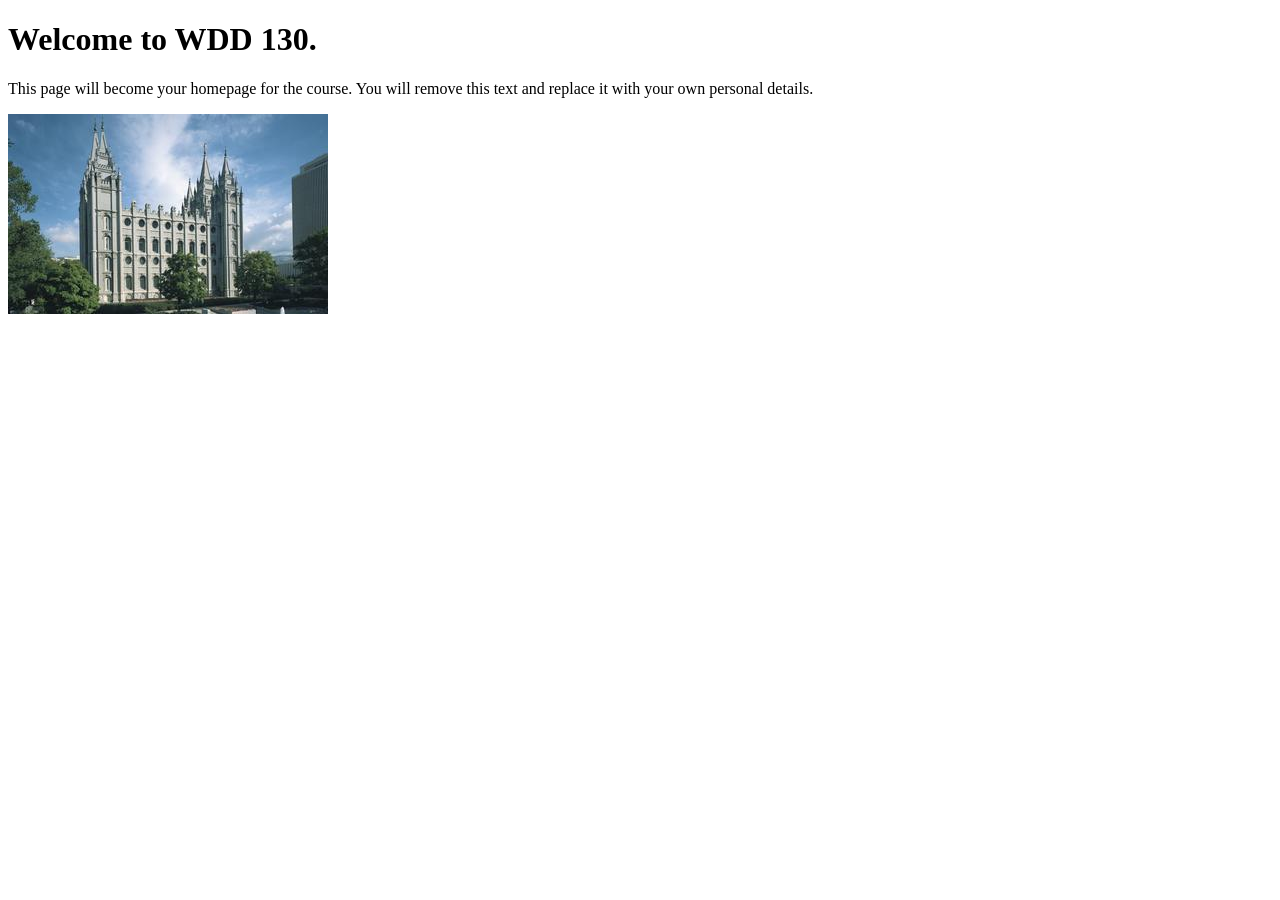
==== index.html @ 9073dfdb "Initial commit" ====
<!DOCTYPE html>
<html lang="en">
<head>
    <meta charset="UTF-8">
    <meta name="viewport" content="width=device-width, initial-scale=1.0">
    <title>WDD 130 | Personal Homepage</title>
</head>
<body>
    <h1>Welcome to WDD 130.</h1>
    <p>This page will become your homepage for the course. You will remove this text and replace it with your own personal details.</p>

    <img src="images/salt-lake-temple.jpg" alt="The Salt Lake Temple.">
</body>
</html>
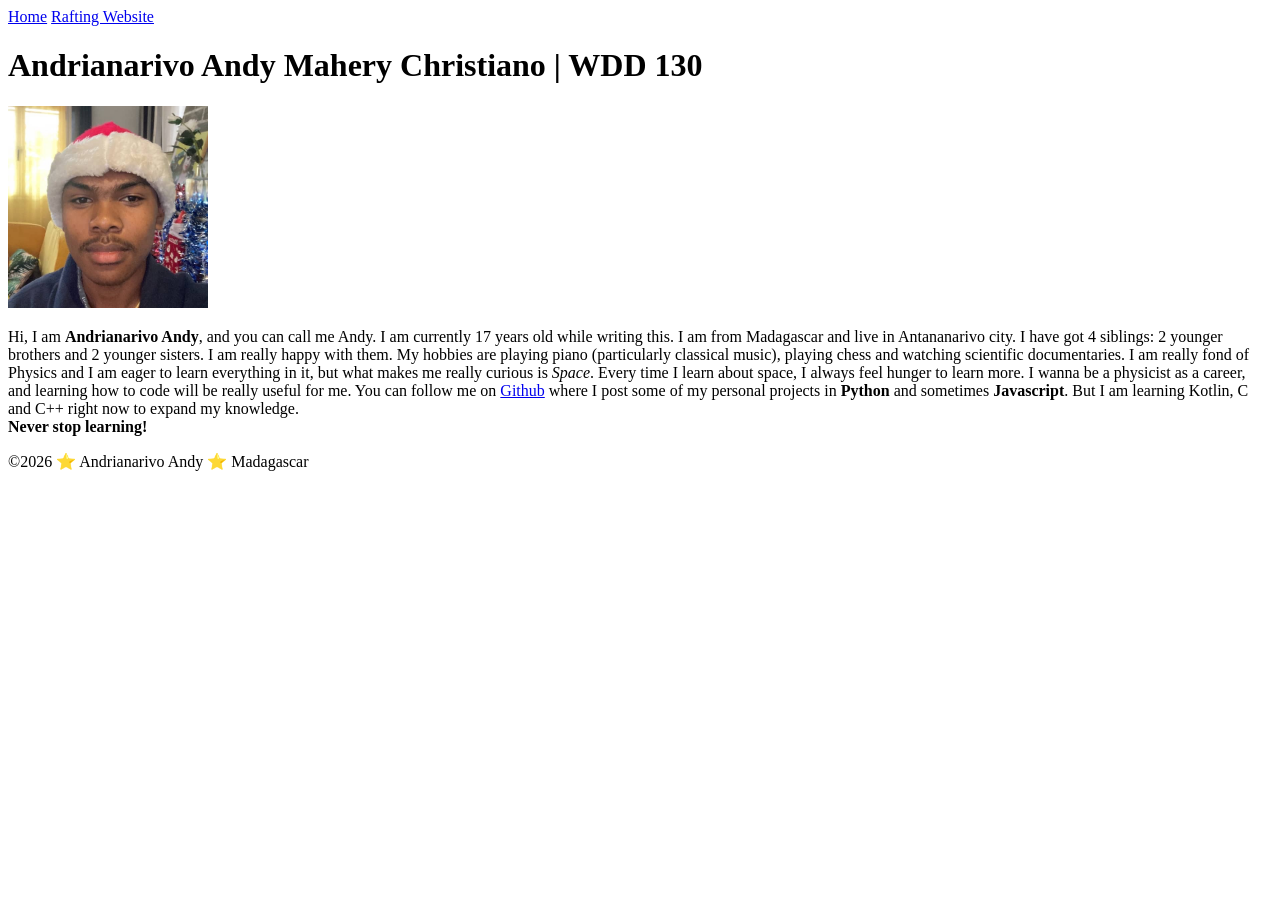
==== commit bf7eb86c: "W1 personal hompage" ====
--- a/index.html
+++ b/index.html
@@ -1,14 +1,45 @@
 <!DOCTYPE html>
 <html lang="en">
+
 <head>
     <meta charset="UTF-8">
     <meta name="viewport" content="width=device-width, initial-scale=1.0">
-    <title>WDD 130 | Personal Homepage</title>
+    <title>Andrianarivo Andy | WDD 130</title>
 </head>
+
 <body>
-    <h1>Welcome to WDD 130.</h1>
-    <p>This page will become your homepage for the course. You will remove this text and replace it with your own personal details.</p>
+    <header>
+        <nav>
+            <a href="#">Home</a>
+            <a href="wwr/">Rafting Website</a>
+        </nav>
+    </header>
 
-    <img src="images/salt-lake-temple.jpg" alt="The Salt Lake Temple.">
+    <main>
+        <h1>Andrianarivo Andy Mahery Christiano | WDD 130</h1>
+        <img src="images/profile.jpg" alt="Andrianarivo Andy profile picture" width="200">
+        <p>
+            Hi, I am <strong>Andrianarivo Andy</strong>, and you can call me Andy. I am currently 17
+            years old while writing this. I am from Madagascar and live in Antananarivo city.
+            I have got 4 siblings: 2 younger brothers and 2 younger sisters. I am really happy with
+            them. My hobbies are playing piano (particularly classical music), playing chess and
+            watching scientific documentaries.
+            I am really fond of Physics and I am eager to learn everything in it, but what makes me
+            really curious is <em>Space</em>. Every time I learn about space, I always feel hunger
+            to learn more.
+            I wanna be a physicist as a career, and learning how to code will be really useful for
+            me. You can follow me on <a href="https://github.com/Pika4ndy">Github</a> where I post
+            some of my
+            personal projects in <strong>Python</strong> and sometimes <strong>Javascript</strong>.
+            But I am learning
+            Kotlin, C and C++ right now to expand my knowledge. <br>
+            <strong>Never stop learning!</strong>
+        </p>
+    </main>
+
+    <footer>
+        &copy;2026 ⭐️ Andrianarivo Andy ⭐️ Madagascar
+    </footer>
 </body>
+
 </html>
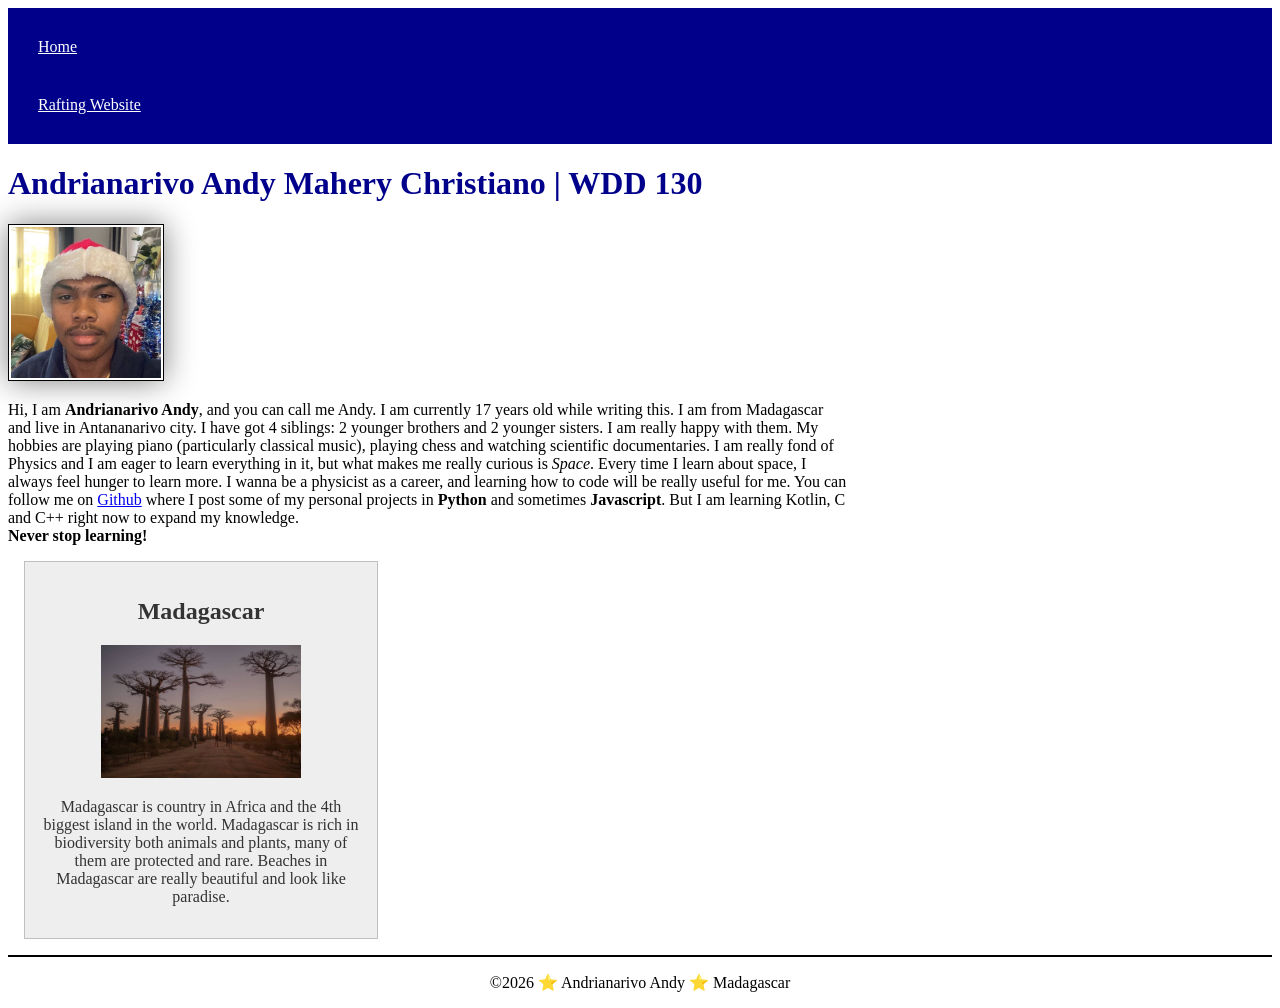
==== commit 00285777: "update homepage using css and semantic tags" ====
--- a/index.html
+++ b/index.html
@@ -4,7 +4,11 @@
 <head>
     <meta charset="UTF-8">
     <meta name="viewport" content="width=device-width, initial-scale=1.0">
+    <link rel="stylesheet" href="styles/styles.css">
     <title>Andrianarivo Andy | WDD 130</title>
+    <meta name="description"
+      content="Homepage of my WDD 130 course, where you can see all the assignments done by me.">
+    <meta name="author" content="Andrianarivo Andy">
 </head>
 
 <body>
@@ -37,8 +41,17 @@
         </p>
     </main>
 
+    <aside>
+        <h2>Madagascar</h2>
+        <img src="images/madagascar-picture.jpg"
+          alt="Baobab in Madagascar, with four people standing on a sunset">
+        <p>Madagascar is country in Africa and the 4th biggest island in the world. Madagascar is
+            rich in biodiversity both animals and plants, many of them are protected and rare.
+            Beaches in Madagascar are really beautiful and look like paradise.</p>
+    </aside>
+
     <footer>
-        &copy;2026 ⭐️ Andrianarivo Andy ⭐️ Madagascar
+        <p>&copy;2026 ⭐️ Andrianarivo Andy ⭐️ Madagascar</p>
     </footer>
 </body>
 
--- a/styles/styles.css
+++ b/styles/styles.css
@@ -0,0 +1,51 @@
+nav {
+    background-color: darkblue;
+    padding: 10px;
+}
+
+nav a {
+    color: white;
+    display: block;
+    padding: 20px;
+}
+
+main {
+    width: 840px;
+}
+
+aside {
+    width: 20rem;
+    margin: 1rem;
+    border: 1px solid rgba(0, 0, 0, .2);
+    padding: 1rem;
+    background-color: #eee;
+    color: #333;
+    text-align: center;
+}
+
+aside img {
+    width: 200px;
+    height: auto;
+}
+
+h1 {
+    color: darkblue;
+}
+
+main img {
+    width: 150px;
+    height: auto;
+    border: 1px solid black;
+    padding: 2px;
+    box-shadow: 0 0 30px gray;
+}
+
+p {
+    padding: 0;
+}
+
+footer {
+    margin-top: 10px;
+    border-top: 2px solid black;
+    text-align: center;
+}
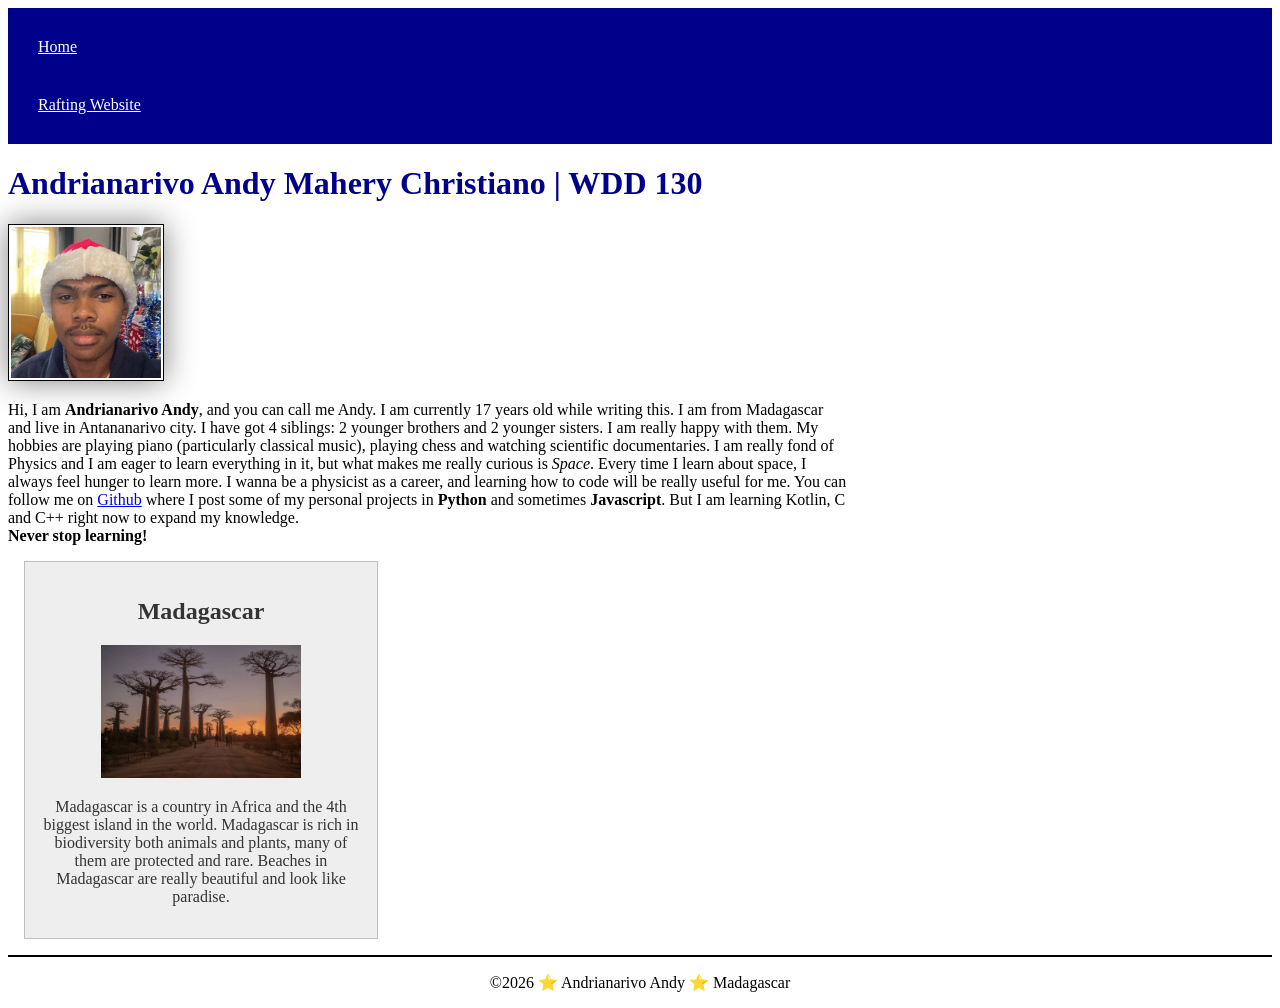
==== commit 448ff0e9: "week3 assignement and homepage update" ====
--- a/index.html
+++ b/index.html
@@ -45,7 +45,7 @@
         <h2>Madagascar</h2>
         <img src="images/madagascar-picture.jpg"
           alt="Baobab in Madagascar, with four people standing on a sunset">
-        <p>Madagascar is country in Africa and the 4th biggest island in the world. Madagascar is
+        <p>Madagascar is a country in Africa and the 4th biggest island in the world. Madagascar is
             rich in biodiversity both animals and plants, many of them are protected and rare.
             Beaches in Madagascar are really beautiful and look like paradise.</p>
     </aside>
--- a/styles/styles.css
+++ b/styles/styles.css
@@ -1,5 +1,10 @@
+:root {
+    --text-color: darkblue;
+    --border: 1px solid;
+}
+
 nav {
-    background-color: darkblue;
+    background-color: var(--text-color);
     padding: 10px;
 }
 
@@ -10,13 +15,13 @@
 }
 
 main {
-    width: 840px;
+    max-width: 840px;
 }
 
 aside {
     width: 20rem;
     margin: 1rem;
-    border: 1px solid rgba(0, 0, 0, .2);
+    border: var(--border) rgba(0, 0, 0, .2);
     padding: 1rem;
     background-color: #eee;
     color: #333;
@@ -29,13 +34,13 @@
 }
 
 h1 {
-    color: darkblue;
+    color: var(--text-color);
 }
 
 main img {
     width: 150px;
     height: auto;
-    border: 1px solid black;
+    border: var(--border) black;
     padding: 2px;
     box-shadow: 0 0 30px gray;
 }
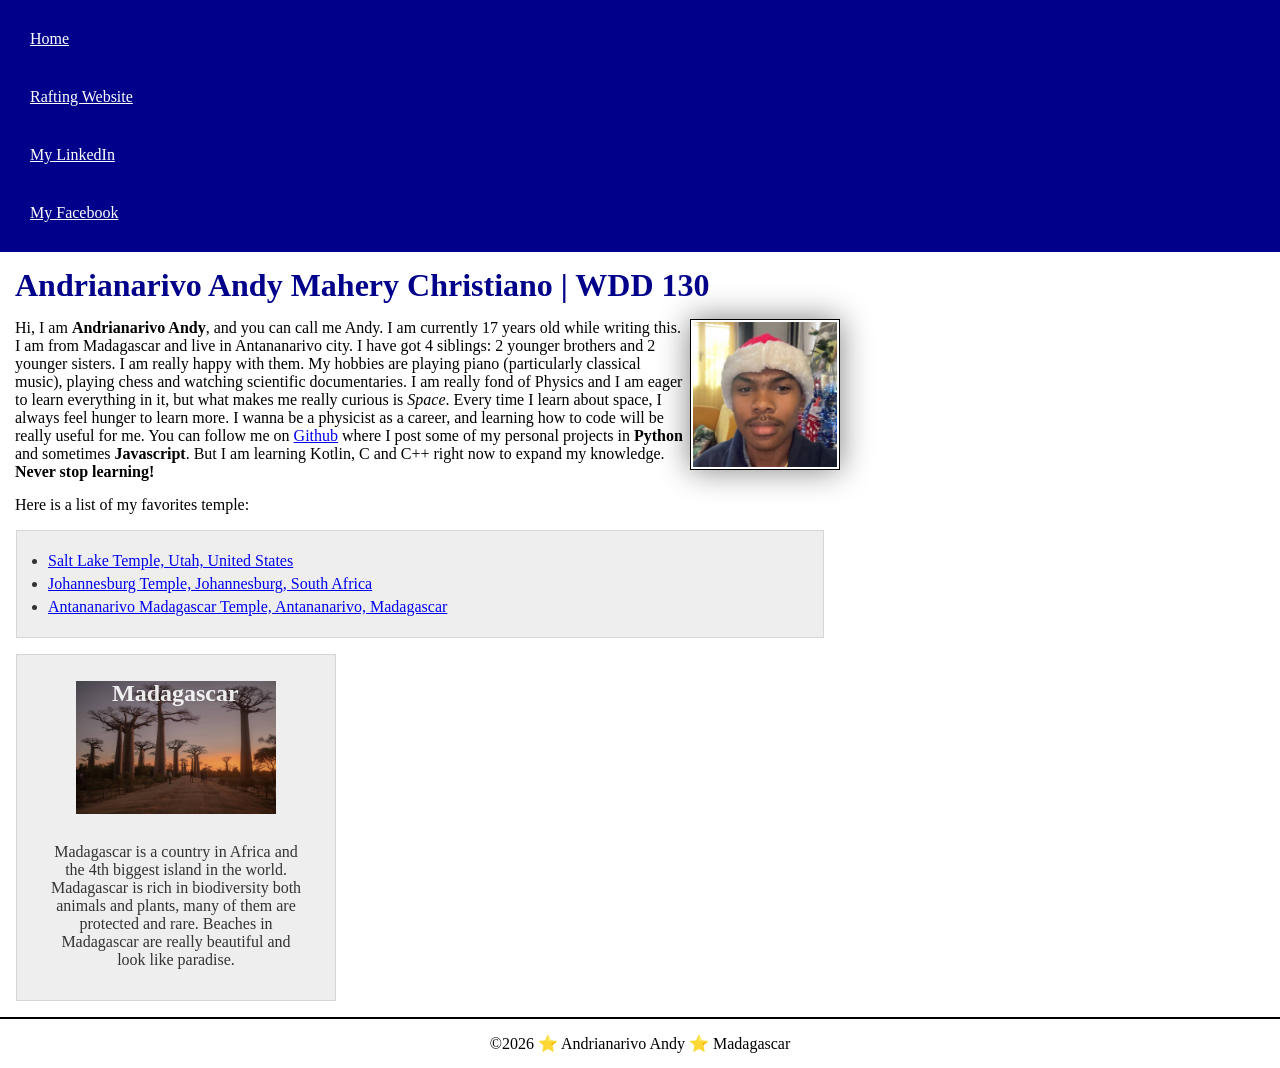
==== commit 3be89a60: "W3 hompage enhancement" ====
--- a/index.html
+++ b/index.html
@@ -16,6 +16,8 @@
         <nav>
             <a href="#">Home</a>
             <a href="wwr/">Rafting Website</a>
+            <a href="www.linkedin.com/in/andy-andrianarivo">My LinkedIn</a>
+            <a href="https://www.facebook.com/pika4ndy/">My Facebook</a>
         </nav>
     </header>
 
@@ -39,9 +41,22 @@
             Kotlin, C and C++ right now to expand my knowledge. <br>
             <strong>Never stop learning!</strong>
         </p>
+        <p>
+            Here is a list of my favorites temple:
+        <ul class="box temple-list">
+            <li><a href="https://www.churchofjesuschrist.org/temples/details/salt-lake-temple?lang=eng"
+                  target="_blank">Salt
+                    Lake Temple, Utah, United States</a>
+            </li>
+            <li><a href="https://www.churchofjesuschrist.org/temples/details/johannesburg-south-africa-temple?lang=eng"
+                  target="_blank">Johannesburg Temple, Johannesburg, South Africa</a></li>
+            <li><a href="https://www.churchofjesuschrist.org/temples/details/antananarivo-madagascar-temple?lang=eng"
+                  target="_blank">Antananarivo Madagascar Temple, Antananarivo, Madagascar</a></li>
+        </ul>
+        </p>
     </main>
 
-    <aside>
+    <aside class="box">
         <h2>Madagascar</h2>
         <img src="images/madagascar-picture.jpg"
           alt="Baobab in Madagascar, with four people standing on a sunset">
--- a/styles/styles.css
+++ b/styles/styles.css
@@ -1,6 +1,12 @@
 :root {
     --text-color: darkblue;
     --border: 1px solid;
+}
+
+* {
+    margin: 0;
+    padding: 0;
+    box-sizing: border-box;
 }
 
 nav {
@@ -14,27 +20,33 @@
     padding: 20px;
 }
 
-main {
-    max-width: 840px;
-}
-
 aside {
     width: 20rem;
-    margin: 1rem;
-    border: var(--border) rgba(0, 0, 0, .2);
-    padding: 1rem;
-    background-color: #eee;
-    color: #333;
     text-align: center;
+    position: relative;
 }
 
 aside img {
     width: 200px;
     height: auto;
+    margin: 10px;
+}
+
+aside h2 {
+    position: absolute;
+    top: 25px;
+    left: 95px;
+    color: rgba(255, 255, 255, 0.9);
 }
 
 h1 {
     color: var(--text-color);
+    margin: 15px;
+    padding: 0px;
+}
+
+main {
+    max-width: 840px;
 }
 
 main img {
@@ -43,14 +55,30 @@
     border: var(--border) black;
     padding: 2px;
     box-shadow: 0 0 30px gray;
+    float: right;
 }
 
 p {
     padding: 0;
+    margin: 15px;
+}
+
+ul li {
+    margin: 5px 15px;
 }
 
 footer {
     margin-top: 10px;
     border-top: 2px solid black;
     text-align: center;
+}
+
+/* Class Selectors */
+
+.box {
+    margin: 1rem;
+    padding: 1rem;
+    border: var(--border) rgb(0 0 0 / 10%);
+    background-color: #eee;
+    color: #333;
 }
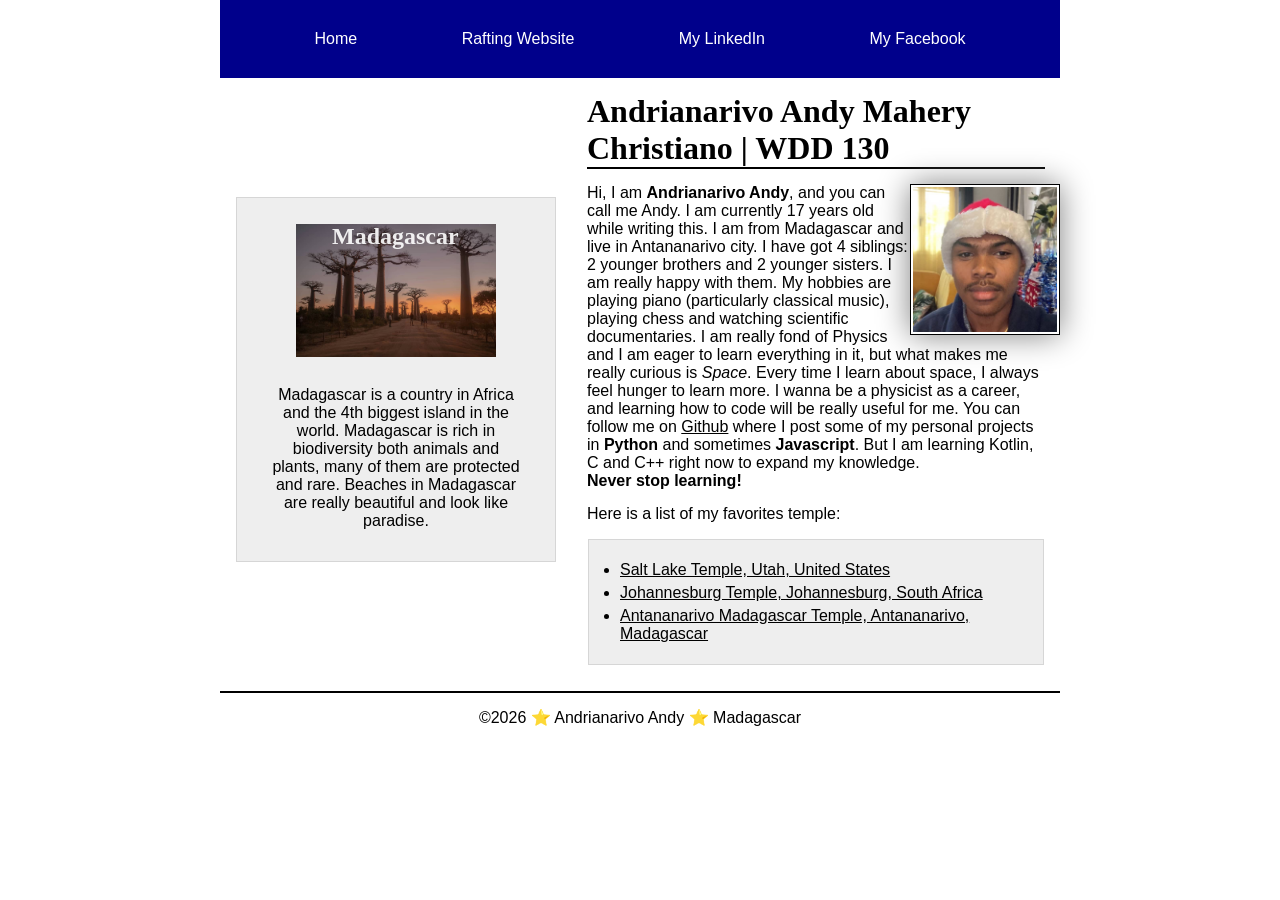
==== commit 058b2bf7: "homepage and wwr update W4" ====
--- a/index.html
+++ b/index.html
@@ -16,54 +16,65 @@
         <nav>
             <a href="#">Home</a>
             <a href="wwr/">Rafting Website</a>
-            <a href="www.linkedin.com/in/andy-andrianarivo">My LinkedIn</a>
+            <a href="https://www.linkedin.com/in/andy-andrianarivo">My LinkedIn</a>
             <a href="https://www.facebook.com/pika4ndy/">My Facebook</a>
         </nav>
     </header>
 
-    <main>
-        <h1>Andrianarivo Andy Mahery Christiano | WDD 130</h1>
-        <img src="images/profile.jpg" alt="Andrianarivo Andy profile picture" width="200">
-        <p>
-            Hi, I am <strong>Andrianarivo Andy</strong>, and you can call me Andy. I am currently 17
-            years old while writing this. I am from Madagascar and live in Antananarivo city.
-            I have got 4 siblings: 2 younger brothers and 2 younger sisters. I am really happy with
-            them. My hobbies are playing piano (particularly classical music), playing chess and
-            watching scientific documentaries.
-            I am really fond of Physics and I am eager to learn everything in it, but what makes me
-            really curious is <em>Space</em>. Every time I learn about space, I always feel hunger
-            to learn more.
-            I wanna be a physicist as a career, and learning how to code will be really useful for
-            me. You can follow me on <a href="https://github.com/Pika4ndy">Github</a> where I post
-            some of my
-            personal projects in <strong>Python</strong> and sometimes <strong>Javascript</strong>.
-            But I am learning
-            Kotlin, C and C++ right now to expand my knowledge. <br>
-            <strong>Never stop learning!</strong>
-        </p>
-        <p>
-            Here is a list of my favorites temple:
-        <ul class="box temple-list">
-            <li><a href="https://www.churchofjesuschrist.org/temples/details/salt-lake-temple?lang=eng"
-                  target="_blank">Salt
-                    Lake Temple, Utah, United States</a>
-            </li>
-            <li><a href="https://www.churchofjesuschrist.org/temples/details/johannesburg-south-africa-temple?lang=eng"
-                  target="_blank">Johannesburg Temple, Johannesburg, South Africa</a></li>
-            <li><a href="https://www.churchofjesuschrist.org/temples/details/antananarivo-madagascar-temple?lang=eng"
-                  target="_blank">Antananarivo Madagascar Temple, Antananarivo, Madagascar</a></li>
-        </ul>
-        </p>
-    </main>
+    <div class="grid">
+        <main>
+            <h1>Andrianarivo Andy Mahery Christiano | WDD 130</h1>
+            <img src="images/profile.jpg" alt="Andrianarivo Andy profile picture" width="200">
+            <p>
+                Hi, I am <strong>Andrianarivo Andy</strong>, and you can call me Andy. I am
+                currently 17
+                years old while writing this. I am from Madagascar and live in Antananarivo city.
+                I have got 4 siblings: 2 younger brothers and 2 younger sisters. I am really happy
+                with
+                them. My hobbies are playing piano (particularly classical music), playing chess and
+                watching scientific documentaries.
+                I am really fond of Physics and I am eager to learn everything in it, but what makes
+                me
+                really curious is <em>Space</em>. Every time I learn about space, I always feel
+                hunger
+                to learn more.
+                I wanna be a physicist as a career, and learning how to code will be really useful
+                for
+                me. You can follow me on <a href="https://github.com/Pika4ndy">Github</a> where I
+                post
+                some of my
+                personal projects in <strong>Python</strong> and sometimes
+                <strong>Javascript</strong>.
+                But I am learning
+                Kotlin, C and C++ right now to expand my knowledge. <br>
+                <strong>Never stop learning!</strong>
+            </p>
+            <p>
+                Here is a list of my favorites temple:
+            <ul class="box temple-list">
+                <li><a href="https://www.churchofjesuschrist.org/temples/details/salt-lake-temple?lang=eng"
+                      target="_blank">Salt
+                        Lake Temple, Utah, United States</a>
+                </li>
+                <li><a href="https://www.churchofjesuschrist.org/temples/details/johannesburg-south-africa-temple?lang=eng"
+                      target="_blank">Johannesburg Temple, Johannesburg, South Africa</a></li>
+                <li><a href="https://www.churchofjesuschrist.org/temples/details/antananarivo-madagascar-temple?lang=eng"
+                      target="_blank">Antananarivo Madagascar Temple, Antananarivo, Madagascar</a>
+                </li>
+            </ul>
+            </p>
+        </main>
 
-    <aside class="box">
-        <h2>Madagascar</h2>
-        <img src="images/madagascar-picture.jpg"
-          alt="Baobab in Madagascar, with four people standing on a sunset">
-        <p>Madagascar is a country in Africa and the 4th biggest island in the world. Madagascar is
-            rich in biodiversity both animals and plants, many of them are protected and rare.
-            Beaches in Madagascar are really beautiful and look like paradise.</p>
-    </aside>
+        <aside class="box">
+            <h2>Madagascar</h2>
+            <img src="images/madagascar-picture.jpg"
+              alt="Baobab in Madagascar, with four people standing on a sunset">
+            <p>Madagascar is a country in Africa and the 4th biggest island in the world. Madagascar
+                is
+                rich in biodiversity both animals and plants, many of them are protected and rare.
+                Beaches in Madagascar are really beautiful and look like paradise.</p>
+        </aside>
+    </div>
 
     <footer>
         <p>&copy;2026 ⭐️ Andrianarivo Andy ⭐️ Madagascar</p>
--- a/styles/styles.css
+++ b/styles/styles.css
@@ -1,5 +1,10 @@
 :root {
-    --text-color: darkblue;
+    --primary-color: darkblue;
+    --secondary-color: blue;
+    --accent-color: cyan;
+    --text-color: black;
+    --heading-font: Georgia;
+    --body-font: sans-serif;
     --border: 1px solid;
 }
 
@@ -7,14 +12,35 @@
     margin: 0;
     padding: 0;
     box-sizing: border-box;
+    color: var(--text-color);
+}
+
+body {
+    font-family: var(--body-font);
+}
+
+header,
+footer,
+.grid {
+    max-width: 840px;
+    margin: 0 auto;
+}
+
+h1,
+h2 {
+    font-family: var(--heading-font);
 }
 
 nav {
-    background-color: var(--text-color);
+    background-color: var(--primary-color);
     padding: 10px;
+    display: flex;
+    justify-content: space-evenly;
+    align-items: center;
 }
 
 nav a {
+    text-decoration: none;
     color: white;
     display: block;
     padding: 20px;
@@ -24,6 +50,8 @@
     width: 20rem;
     text-align: center;
     position: relative;
+    grid-column: 1/2;
+    grid-row: 1/2
 }
 
 aside img {
@@ -43,10 +71,12 @@
     color: var(--text-color);
     margin: 15px;
     padding: 0px;
+    border-bottom: 2px solid black;
 }
 
 main {
-    max-width: 840px;
+    /* max-width: 840px; */
+    grid-column: 2/3;
 }
 
 main img {
@@ -81,4 +111,9 @@
     border: var(--border) rgb(0 0 0 / 10%);
     background-color: #eee;
     color: #333;
+}
+
+.grid {
+    display: grid;
+    align-items: center;
 }
